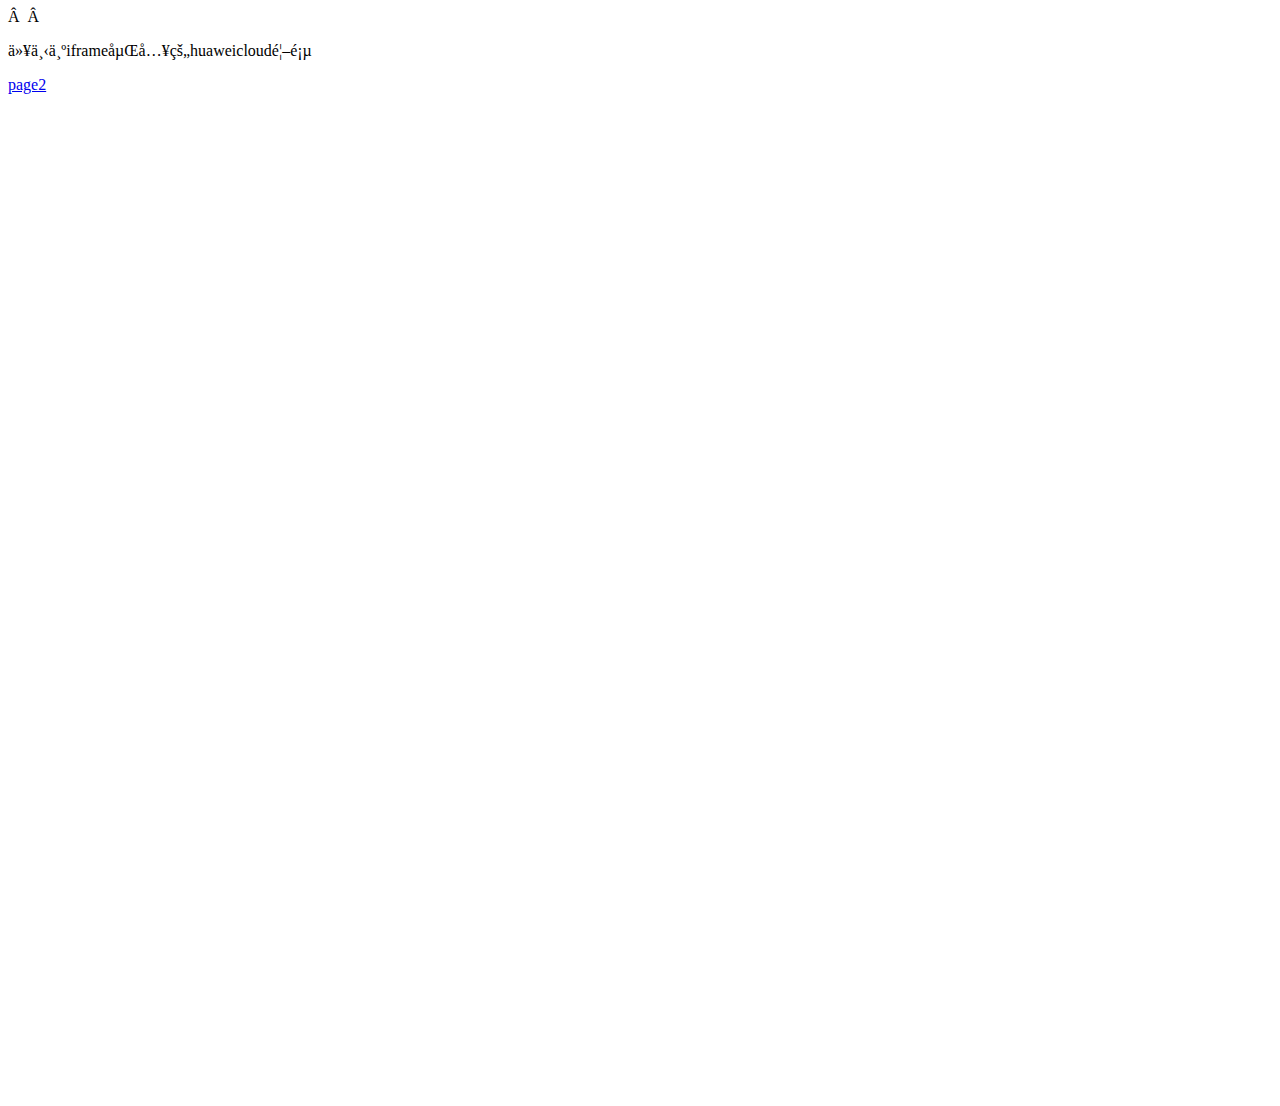
==== index.html @ 0349b2c9 "Update index.html" ====
<!DOCTYPE html>
<html>
<head> 
<meta charset="utf-8"> 
<title>for hotjar</title>
  
  <!-- Hotjar Tracking Code for https://fyy-tang.github.io/ -->
<script>
    (function(h,o,t,j,a,r){
        h.hj=h.hj||function(){(h.hj.q=h.hj.q||[]).push(arguments)};
        h._hjSettings={hjid:2200080,hjsv:6};
        a=o.getElementsByTagName('head')[0];
        r=o.createElement('script');r.async=1;
        r.src=t+h._hjSettings.hjid+j+h._hjSettings.hjsv;
        a.appendChild(r);
    })(window,document,'https://static.hotjar.com/c/hotjar-','.js?sv=');
</script>
  
</head>
<body>

  <p>以下为iframe嵌入的huaweicloud首页</p> <a href="page2.html" >page2</a>
  
<iframe src="https://www.huaweicloud.com"
        width="100%" height="1000px" frameborder="0">
  <p><a href="https://www.huaweicloud.com">点击打开嵌入页面</a></p>
</iframe>

</body>
</html>
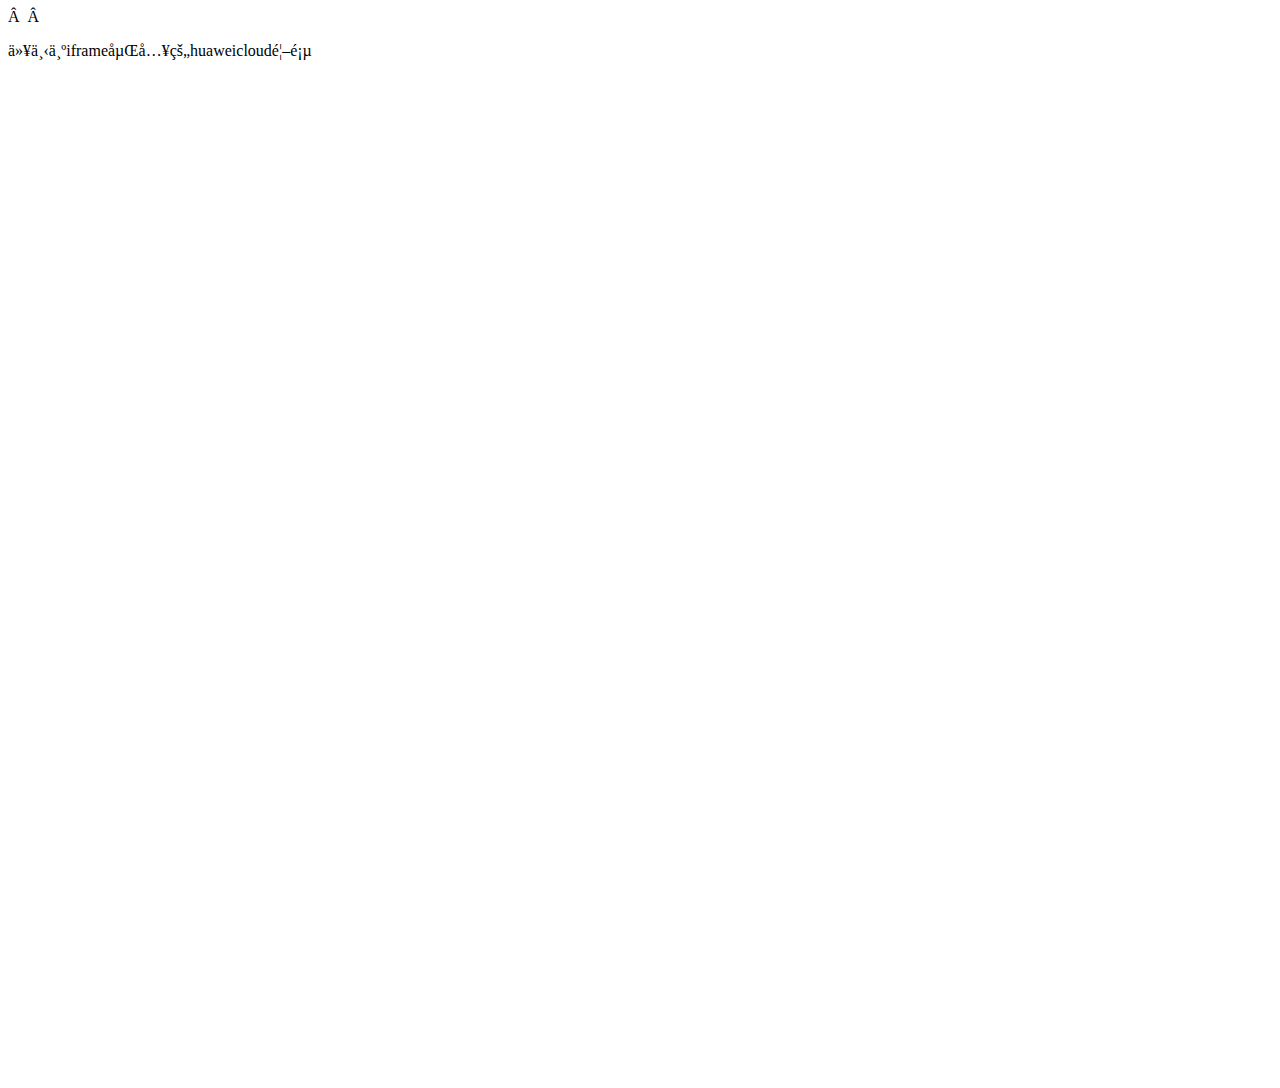
==== commit 999621b8: "Update index.html" ====
--- a/index.html
+++ b/index.html
@@ -19,11 +19,10 @@
 </head>
 <body>
 
-  <p>以下为iframe嵌入的huaweicloud首页</p> <a href="page2.html" >page2</a>
+  <p>以下为iframe嵌入的huaweicloud首页</p>
   
-<iframe src="https://www.huaweicloud.com"
+<iframe src="https://store.dji.com/hk-en"
         width="100%" height="1000px" frameborder="0">
-  <p><a href="https://www.huaweicloud.com">点击打开嵌入页面</a></p>
 </iframe>
 
 </body>
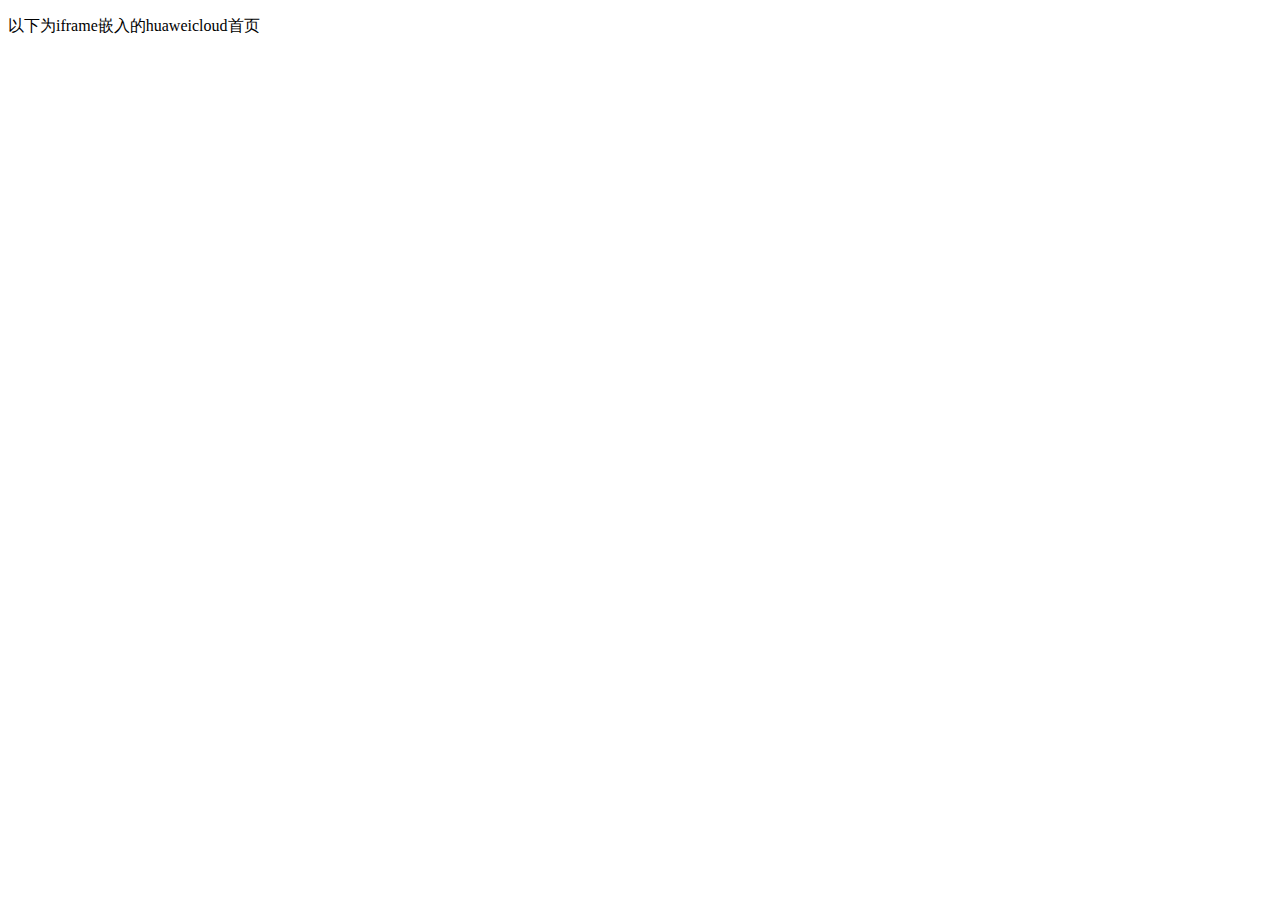
==== commit 26f425b3: "Update index.html" ====
--- a/index.html
+++ b/index.html
@@ -1,7 +1,7 @@
 <!DOCTYPE html>
 <html>
-<head> 
-<meta charset="utf-8"> 
+<head> 
+<meta charset="utf-8"> 
 <title>for hotjar</title>
   
   <!-- Hotjar Tracking Code for https://fyy-tang.github.io/ -->
@@ -19,10 +19,10 @@
 </head>
 <body>
 
-  <p>以下为iframe嵌入的huaweicloud首页</p>
+<p>以下为iframe嵌入的huaweicloud首页</p>
   
-<iframe src="https://store.dji.com/hk-en"
-        width="100%" height="1000px" frameborder="0">
+<iframe src="https://activity.huaweicloud.com/discount_area_v5/index.html"
+        width="100%" height="500" frameborder="0">
 </iframe>
 
 </body>
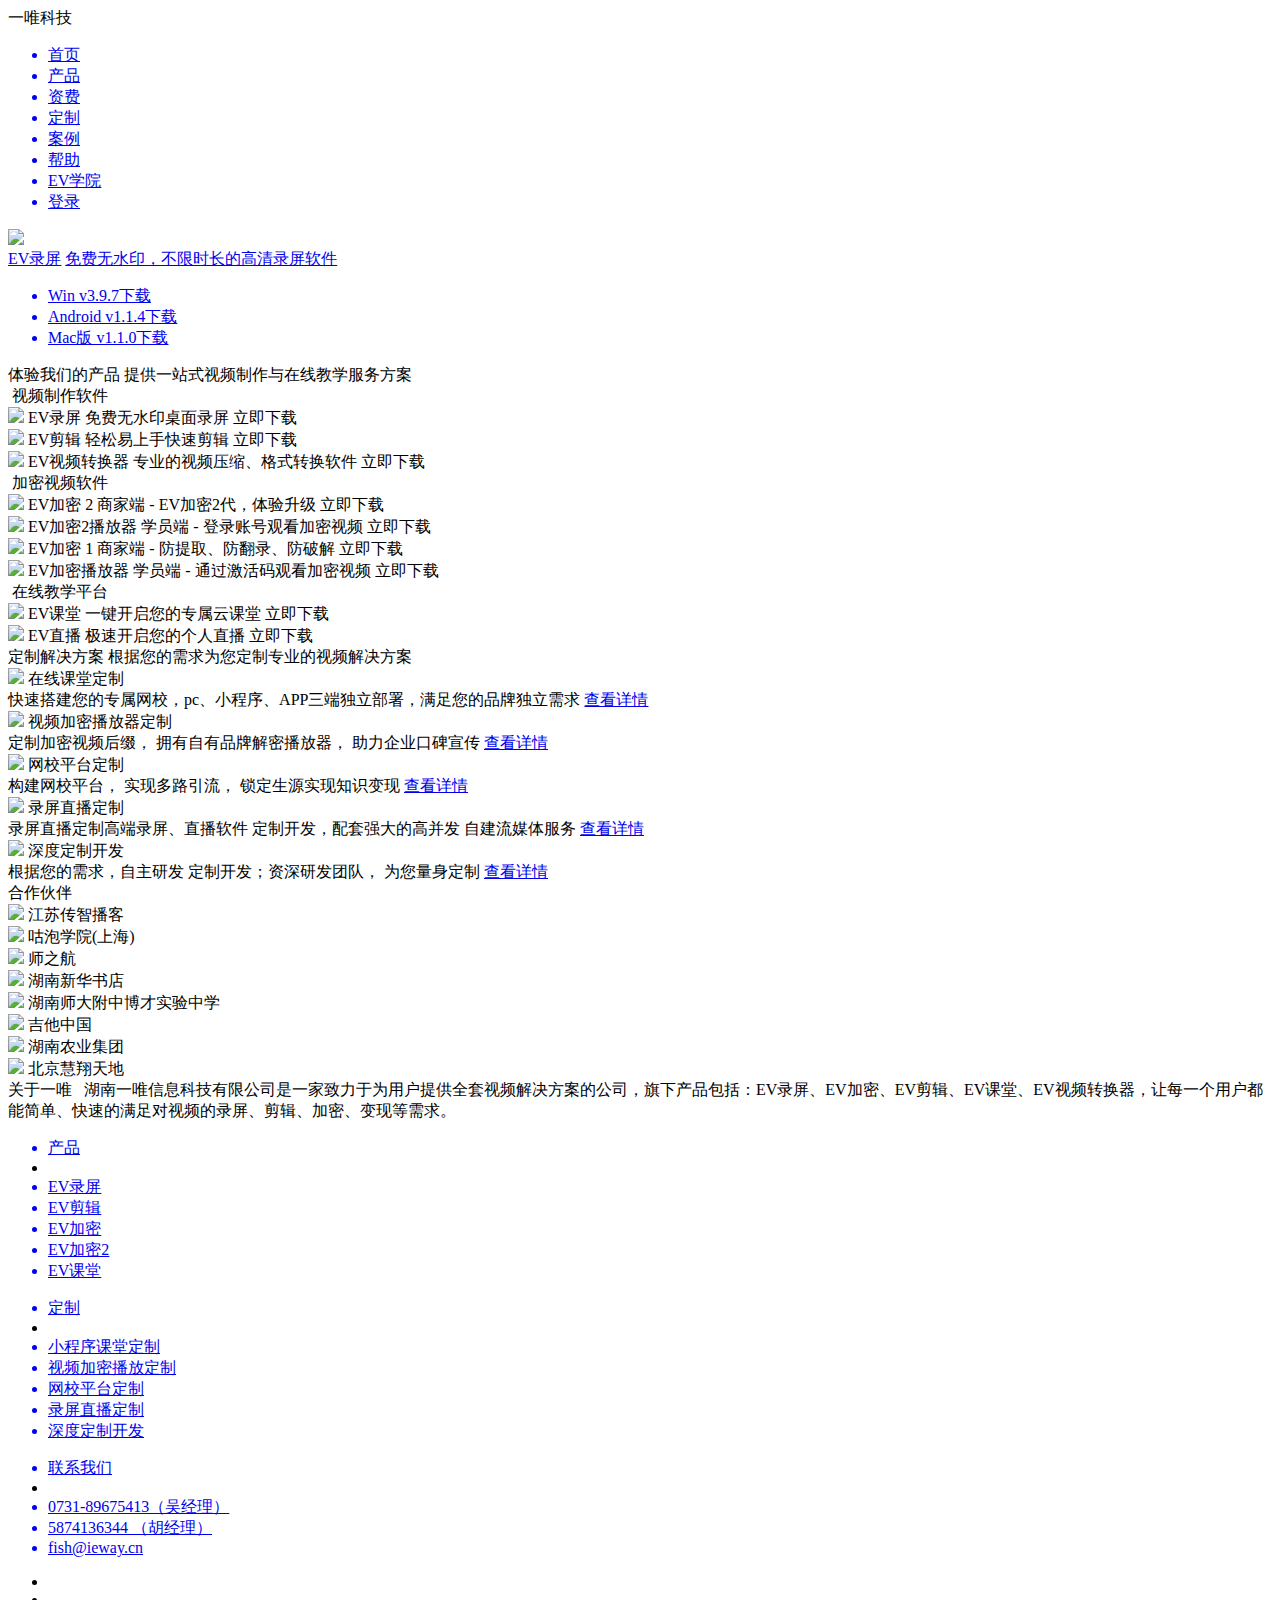
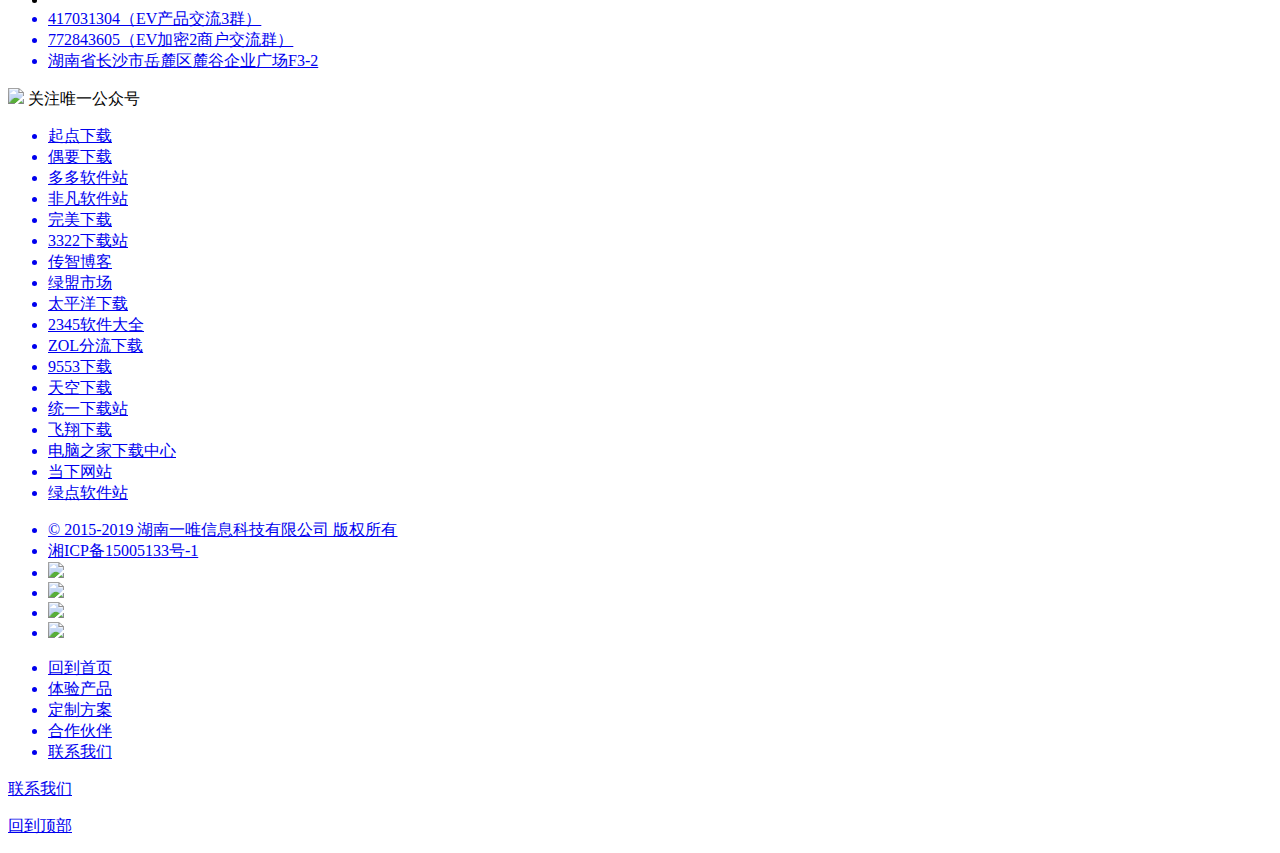
==== commit 40a86c15: "Update index.html" ====
--- a/index.html
+++ b/index.html
@@ -1,29 +1,551 @@
 <!DOCTYPE html>
-<html>
-<head> 
-<meta charset="utf-8"> 
-<title>for hotjar</title>
-  
-  <!-- Hotjar Tracking Code for https://fyy-tang.github.io/ -->
-<script>
-    (function(h,o,t,j,a,r){
-        h.hj=h.hj||function(){(h.hj.q=h.hj.q||[]).push(arguments)};
-        h._hjSettings={hjid:2200080,hjsv:6};
-        a=o.getElementsByTagName('head')[0];
-        r=o.createElement('script');r.async=1;
-        r.src=t+h._hjSettings.hjid+j+h._hjSettings.hjsv;
-        a.appendChild(r);
-    })(window,document,'https://static.hotjar.com/c/hotjar-','.js?sv=');
+<html lang="en">
+<head>
+    <meta charset="UTF-8">
+    <title>xxxx</title>
+    <link rel="stylesheet" href="./index.css">
+    
+    <script type="text/javascript">
+    (function(c,l,a,r,i,t,y){
+        c[a]=c[a]||function(){(c[a].q=c[a].q||[]).push(arguments)};
+        t=l.createElement(r);t.async=1;t.src="https://www.clarity.ms/tag/"+i;
+        y=l.getElementsByTagName(r)[0];y.parentNode.insertBefore(t,y);
+    })(window, document, "clarity", "script", "5bapyn2vf4");
 </script>
-  
 </head>
 <body>
 
-<p>以下为iframe嵌入的huaweicloud首页</p>
-  
-<iframe src="https://activity.huaweicloud.com/discount_area_v5/index.html"
-        width="100%" height="500" frameborder="0">
-</iframe>
+<!--头部-->
+<div id="head">
+    <!--头部上部分-->
+    <div class="outer">
+        <div class="head_top">
+            <div class="head_left">
+                <span class="loog">一唯科技</span>
+            </div>
+            <div class="head_right">
+                <ul>
+                    <a href="#">
+                        <li>首页</li>
+                    </a>
+                    <a href="#">
+                        <li>产品</li>
+                    </a>
+                    <a href="#">
+                        <li>资费</li>
+                    </a>
+                    <a href="#">
+                        <li>定制</li>
+                    </a>
+                    <a href="#">
+                        <li>案例</li>
+                    </a>
+                    <a href="#">
+                        <li>帮助</li>
+                    </a>
+                    <a href="#">
+                        <li>EV学院</li>
+                    </a>
+                    <a href="#">
+                        <li id="head_right_last">登录</li>
+                    </a>
+                </ul>
+            </div>
+        </div>
+    </div>
+
+
+    <!--头部下部分-->
+    <div class="head_bottom">
+        <div class="head_bot_outer">
+            <div class="head_bot_left">
+                <a href="#"><img src="../img/evcapture_interface.png"></a>
+            </div>
+            <div class="head_bot_right">
+                <a href="#"><span class="top">EV录屏</span></a>
+                <a href="#"><span class="mid">免费无水印，不限时长的高清录屏软件</span></a>
+                <span class="bot">
+                    <ul>
+                        <a href="#"><li>Win v3.9.7下载 </li></a>
+                        <a href="#"><li>Android v1.1.4下载</li></a>
+                        <a href="#"><li>Mac版 v1.1.0下载</li></a>
+                    </ul>
+                </span>
+            </div>
+        </div>
+    </div>
+</div>
+
+<!--体验我们的产品-->
+<div id="product" class="box">
+    <div>
+        <div class="title_text">
+            <span class="title">体验我们的产品</span>
+            <span class="text">提供一站式视频制作与在线教学服务方案</span>
+        </div>
+    </div>
+
+    <div class="pro_outer">
+        <div class="product_bot">
+            <div class="left">
+                <div class="pro_head">
+                    <span>
+                        <img src="../img/index_pro_icon1.png" alt="">
+                    </span>
+                    <span class="pro_text">视频制作软件</span>
+                </div>
+                <div class="pro_body">
+                    <sapn><img src="../img/index_pro_logo1.png"></sapn>
+                    <sapn>
+                        <span class="sp1">EV录屏</span>
+                        <span class="sp2">免费无水印桌面录屏</span>
+                    </sapn>
+                    <sapn class="sp3">立即下载</sapn>
+                </div>
+                <div class="pro_body">
+                    <sapn><img src="../img/index_pro_logo2.png"></sapn>
+                    <sapn>
+                        <span class="sp1">EV剪辑</span>
+                        <span class="sp2">轻松易上手快速剪辑</span>
+                    </sapn>
+                    <sapn class="sp3">立即下载</sapn>
+                </div>
+                <div class="pro_body">
+                    <sapn><img src="../img/index_pro_logo3.png"></sapn>
+                    <sapn>
+                        <span class="sp1">EV视频转换器</span>
+                        <span class="sp2">专业的视频压缩、格式转换软件</span>
+                    </sapn>
+                    <sapn class="sp3">立即下载</sapn>
+                </div>
+
+
+            </div>
+            <div class="mid">
+                <div class="pro_head">
+                    <span>
+                        <img src="../img/index_pro_icon2.png" alt="">
+                    </span>
+                    <span class="pro_text">加密视频软件</span>
+                </div>
+                <div class="pro_body">
+                    <sapn><img src="../img/index_pro_logo4.png"></sapn>
+                    <sapn>
+                        <span class="sp1">EV加密 2</span>
+                        <span class="sp2">商家端 - EV加密2代，体验升级</span>
+                    </sapn>
+                    <sapn class="sp3">立即下载</sapn>
+                </div>
+                <div class="pro_body">
+                    <sapn><img src="../img/index_pro_logo5.png"></sapn>
+                    <sapn>
+                        <span class="sp1">EV加密2播放器</span>
+                        <span class="sp2">学员端 - 登录账号观看加密视频</span>
+                    </sapn>
+                    <sapn class="sp3">立即下载</sapn>
+                </div>
+                <div class="pro_body">
+                    <sapn><img src="../img/index_pro_logo6.png"></sapn>
+                    <sapn>
+                        <span class="sp1">EV加密 1</span>
+                        <span class="sp2">商家端 - 防提取、防翻录、防破解</span>
+                    </sapn>
+                    <sapn class="sp3">立即下载</sapn>
+                </div>
+                <div class="pro_body">
+                    <sapn><img src="../img/index_pro_logo7.png"></sapn>
+                    <sapn>
+                        <span class="sp1">EV加密播放器</span>
+                        <span class="sp2">学员端 - 通过激活码观看加密视频</span>
+                    </sapn>
+                    <sapn class="sp3">立即下载</sapn>
+                </div>
+            </div>
+            <div class="right">
+                <div class="pro_head">
+                    <span>
+                        <img src="../img/index_pro_icon3.png" alt="">
+                    </span>
+                    <span class="pro_text">在线教学平台</span>
+                </div>
+                <div class="pro_body">
+                    <sapn><img src="../img/index_pro_logo8.png"></sapn>
+                    <sapn>
+                        <span class="sp1">EV课堂</span>
+                        <span class="sp2">一键开启您的专属云课堂</span>
+                    </sapn>
+                    <sapn class="sp3">立即下载</sapn>
+                </div>
+                <div class="pro_body">
+                    <sapn><img src="../img/index_pro_logo9.png"></sapn>
+                    <sapn>
+                        <span class="sp1">EV直播</span>
+                        <span class="sp2">极速开启您的个人直播</span>
+                    </sapn>
+                    <sapn class="sp3">立即下载</sapn>
+                </div>
+
+            </div>
+
+        </div>
+    </div>
+</div>
+
+<!--定制解决方案-->
+<div id="project" class="box">
+    <div>
+        <div class="title_text">
+            <span class="title">定制解决方案</span>
+            <span class="text">根据您的需求为您定制专业的视频解决方案</span>
+        </div>
+    </div>
+
+    <div class="pjt_outer">
+        <div class="pjt_bot">
+            <div class="pjt_box">
+                <img src="../img/scheme_index_icon1.png">
+                <span>
+                    在线课堂定制
+                </span>
+                <div class="sp_text">
+                    <span>
+                    快速搭建您的专属网校，pc、小程序、APP三端独立部署，满足您的品牌独立需求
+                </span>
+                    <a href="#"><span class="sp_text2">
+                    查看详情
+                </span></a>
+                </div>
+            </div>
+            <div class="pjt_box">
+                <img src="../img/scheme_index_icon2.png">
+                <span>
+                    视频加密播放器定制
+                </span>
+                <div class="sp_text">
+                    <span>
+                    定制加密视频后缀，
+拥有自有品牌解密播放器，
+助力企业口碑宣传
+                </span>
+                    <a href="#"><span class="sp_text2">
+                    查看详情
+                </span></a>
+                </div>
+            </div>
+            <div class="pjt_box">
+                <img src="../img/scheme_index_icon3.png">
+                <span>
+                    网校平台定制
+                </span>
+                <div class="sp_text">
+                    <span>
+                    构建网校平台，
+实现多路引流，
+锁定生源实现知识变现
+                </span>
+                    <a href="#"><span class="sp_text2">
+                    查看详情
+                </span></a>
+                </div>
+            </div>
+            <div class="pjt_box">
+                <img src="../img/scheme_index_icon4.png">
+                <span>
+                    录屏直播定制
+                </span>
+                <div class="sp_text">
+                    <span>
+                    录屏直播定制高端录屏、直播软件
+定制开发，配套强大的高并发
+自建流媒体服务
+                </span>
+                    <a href="#"><span class="sp_text2">
+                    查看详情
+                </span></a>
+                </div>
+            </div>
+            <div class="pjt_box">
+                <img src="../img/scheme_index_icon5.png">
+                <span>
+                    深度定制开发
+                </span>
+                <div class="sp_text">
+                    <span>
+                    根据您的需求，自主研发
+定制开发；资深研发团队，
+为您量身定制
+                </span>
+                    <a href="#"><span class="sp_text2">
+                    查看详情
+                </span></a>
+                </div>
+            </div>
+        </div>
+    </div>
+
+</div>
+
+<!--合作伙伴-->
+<div id="partner" class="box">
+    <div>
+        <div class="title_text">
+            <span class="title">合作伙伴</span>
+        </div>
+    </div>
+
+    <div>
+        <div class="partner_outer">
+            <div class="box1">
+                <img src="../img/company_logo1.png">
+                <span>江苏传智播客</span>
+            </div>
+            <div class="box2">
+                <img src="../img/company_logo2.png">
+                <span>咕泡学院(上海)</span>
+            </div>
+            <div class="box3">
+                <img src="../img/company_logo3.png">
+                <span>师之航</span>
+            </div>
+            <div class="box4">
+                <img src="../img/company_logo4.png">
+                <span>湖南新华书店</span>
+            </div>
+            <div class="box5">
+                <img src="../img/company_logo5.png">
+                <span>湖南师大附中博才实验中学</span>
+            </div>
+            <div class="box6">
+                <img src="../img/company_logo6.png">
+                <span>吉他中国</span>
+            </div>
+            <div class="box7">
+                <img src="../img/company_logo7.png">
+                <span>湖南农业集团</span>
+            </div>
+            <div class="box8">
+                <img src="../img/company_logo8.png">
+                <span>北京慧翔天地</span>
+            </div>
+        </div>
+    </div>
+</div>
+
+<!--底部-->
+<div id="foot" class="box">
+    <div class="foot_outer">
+        <div class="foot_cont">
+            <div class="f_box1">
+                <div>
+                    <span>关于一唯</span>
+                    <span>&nbsp;</span>
+                    <span></span>
+                    <span>湖南一唯信息科技有限公司是一家致力于为用户提供全套视频解决方案的公司，旗下产品包括：EV录屏、EV加密、EV剪辑、EV课堂、EV视频转换器，让每一个用户都能简单、快速的满足对视频的录屏、剪辑、加密、变现等需求。</span>
+                </div>
+                <div>
+                    <ul>
+                        <a href="#">
+                            <li>产品</li>
+                        </a>
+                        <li>&nbsp;</li>
+                        <a href="#">
+                            <li>EV录屏</li>
+                        </a>
+                        <a href="#">
+                            <li>EV剪辑</li>
+                        </a>
+                        <a href="#">
+                            <li>EV加密</li>
+                        </a>
+                        <a href="#">
+                            <li>EV加密2</li>
+                        </a>
+                        <a href="#">
+                            <li>EV课堂</li>
+                        </a>
+                    </ul>
+                </div>
+                <div>
+                    <ul>
+                        <a href="#">
+                            <li>定制</li>
+                        </a>
+                        <li>&nbsp;</li>
+                        <a href="#">
+                            <li>小程序课堂定制</li>
+                        </a>
+                        <a href="#">
+                            <li>视频加密播放定制</li>
+                        </a>
+                        <a href="#">
+                            <li>网校平台定制</li>
+                        </a>
+                        <a href="#">
+                            <li>录屏直播定制</li>
+                        </a>
+                        <a href="#">
+                            <li>深度定制开发</li>
+                        </a>
+                    </ul>
+                </div>
+                <div>
+                    <ul>
+
+                        <a href="#">
+                            <li>联系我们</li>
+                        </a>
+                        <li>&nbsp;</li>
+                        <a href="#">
+                            <li>0731-89675413（吴经理）</li>
+                        </a>
+                        <a href="#">
+                            <li>5874136344 （胡经理）</li>
+                        </a>
+                        <a href="#">
+                            <li>fish@ieway.cn</li>
+                        </a>
+                    </ul>
+                </div>
+                <div>
+                    <ul>
+                        <li>&nbsp;</li>
+                        <li>&nbsp;</li>
+                        <a href="#">
+                            <li>417031304（EV产品交流3群）</li>
+                        </a>
+                        <a href="#">
+                            <li>772843605（EV加密2商户交流群）</li>
+                        </a>
+                        <a href="#">
+                            <li>湖南省长沙市岳麓区麓谷企业广场F3-2</li>
+                        </a>
+                    </ul>
+                </div>
+                <div>
+                    <img src="../img/footer_weixin.jpg" id="weixin">
+                    <span>关注唯一公众号</span>
+                </div>
+            </div>
+            <div class="f_box2">
+                <ul>
+                    <a href="#">
+                        <li>起点下载</li>
+                    </a>
+                    <a href="#">
+                        <li>偶要下载</li>
+                    </a>
+                    <a href="#">
+                        <li>多多软件站</li>
+                    </a>
+                    <a href="#">
+                        <li>非凡软件站</li>
+                    </a>
+                    <a href="#">
+                        <li>完美下载</li>
+                    </a>
+                    <a href="#">
+                        <li>3322下载站</li>
+                    </a>
+                    <a href="#">
+                        <li>传智博客</li>
+                    </a>
+                    <a href="#">
+                        <li>绿盟市场</li>
+                    </a>
+                    <a href="#">
+                        <li>太平洋下载</li>
+                    </a>
+                    <a href="#">
+                        <li>2345软件大全</li>
+                    </a>
+                    <a href="#">
+                        <li>ZOL分流下载</li>
+                    </a>
+                    <a href="#">
+                        <li>9553下载</li>
+                    </a>
+                    <a href="#">
+                        <li>天空下载</li>
+                    </a>
+                    <a href="#">
+                        <li>统一下载站</li>
+                    </a>
+                    <a href="#">
+                        <li>飞翔下载</li>
+                    </a>
+                    <a href="#">
+                        <li>电脑之家下载中心</li>
+                    </a>
+                    <a href="#">
+                        <li>当下网站</li>
+                    </a>
+                    <a href="#">
+                        <li>绿点软件站</li>
+                    </a>
+                </ul>
+            </div>
+            <div class="f_box3">
+                <ul>
+                    <a href="#">
+                        <li>© 2015-2019 湖南一唯信息科技有限公司 版权所有</li>
+                    </a>
+                    <a href="#">
+                        <li>湘ICP备15005133号-1</li>
+                    </a>
+                    <a href="#">
+                        <li><span><img src="../img/brand_bottom_small.jpg"></span></li>
+                    </a>
+                    <a href="#">
+                        <li><span><img src="../img/gw_124x47.png"></span></li>
+                    </a>
+                    <a href="#">
+                        <li><span><img src="../img/hitech.png"></span></li>
+                    </a>
+                    <a href="#">
+                        <li><span><img src="../img/liangzhao.png"></span></li>
+                    </a>
+                </ul>
+            </div>
+        </div>
+    </div>
+
+</div>
+
+<!--目录册-->
+<div id="catalogue">
+    <ul>
+        <a href="#head">
+            <li>回到首页</li>
+        </a>
+        <a href="#product">
+            <li>体验产品</li>
+        </a>
+        <a href="#project">
+            <li>定制方案</li>
+        </a>
+        <a href="#partner">
+            <li>合作伙伴</li>
+        </a>
+        <a href="#foot">
+            <li>联系我们</li>
+        </a>
+    </ul>
+
+</div>
+<!--广告-->
+<div id="AD">
+    <a href="#">
+        <span>
+        <p>联系我们</p>
+    </span>
+    </a>
+    <a href="#head">
+        <span id="last">
+        <p>回到顶部</p>
+    </span>
+    </a>
+</div>
+
 
 </body>
 </html>
